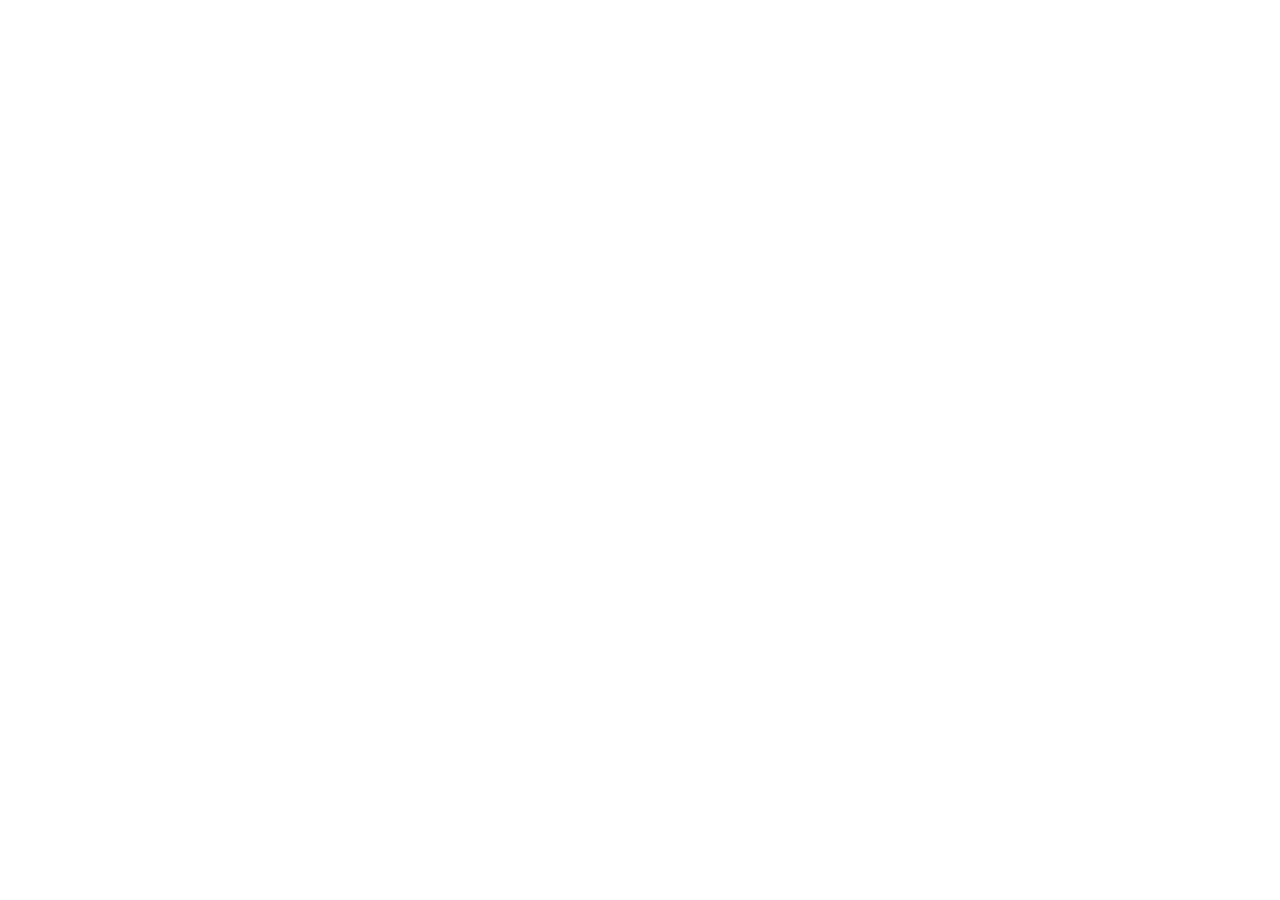
==== Aula02/Index.html @ 98ea8913 "08/10" ====
<!DOCTYPE html>
<html lang="en">
<head>
    <meta charset="UTF-8">
    <meta name="viewport" content="width=device-width, initial-scale=1.0">
    <title>Document</title>


</head>
<body>
    
</body>
</html>
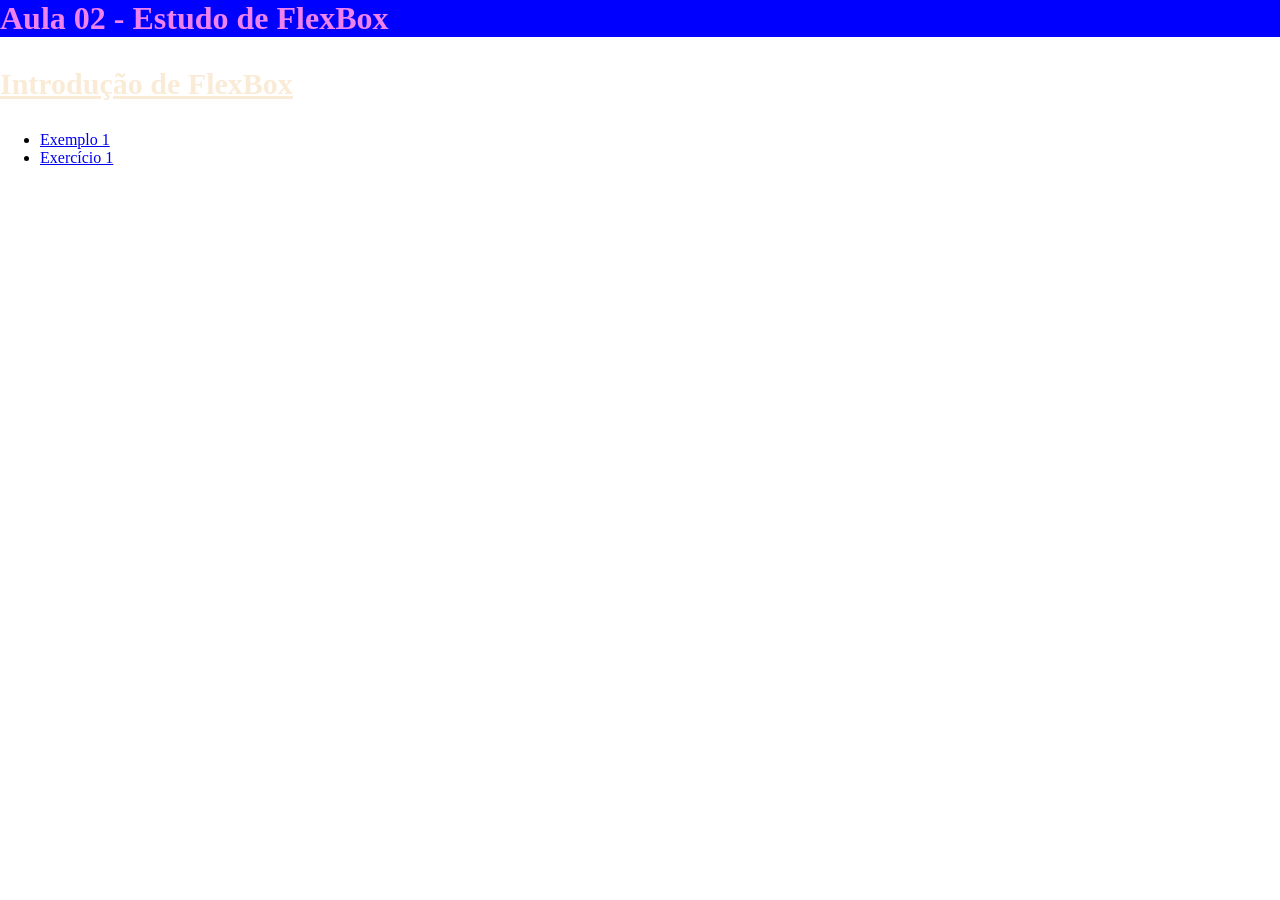
==== commit e3bfd191: "08/10" ====
--- a/Aula02/Index.html
+++ b/Aula02/Index.html
@@ -5,9 +5,17 @@
     <meta name="viewport" content="width=device-width, initial-scale=1.0">
     <title>Document</title>
 
-
+<link rel="stylesheet" href="estilos.css">
 </head>
 <body>
-    
+    <h1>Aula 02 - Estudo de FlexBox</h1>
+    <div class="conteudo"></div>
+
+    <p class="subtítulo">Introdução de FlexBox</p>
+    <ul>
+        <li><a href="exemplo.html">Exemplo 1</a></li>    
+        <li><a href="exercicio.html">Exercício 1</a></li>
+    </ul>
+
 </body>
 </html>
--- a/Aula02/estilos.css
+++ b/Aula02/estilos.css
@@ -0,0 +1,29 @@
+body
+{
+        margin: 0;
+        padding: 0;
+    
+}
+h1 { 
+
+
+    color:violet;
+    background-color: blue;
+    margin: 0;
+    padding: 0;
+
+}
+.conteúdo
+{
+
+    font-size: 20px;
+    margin: 10px;
+    padding: 10px
+}
+.subtítulo
+{
+    font-size: 30px;
+    color:antiquewhite;
+    font-weight: bold;
+    text-decoration: underline;
+}                        
